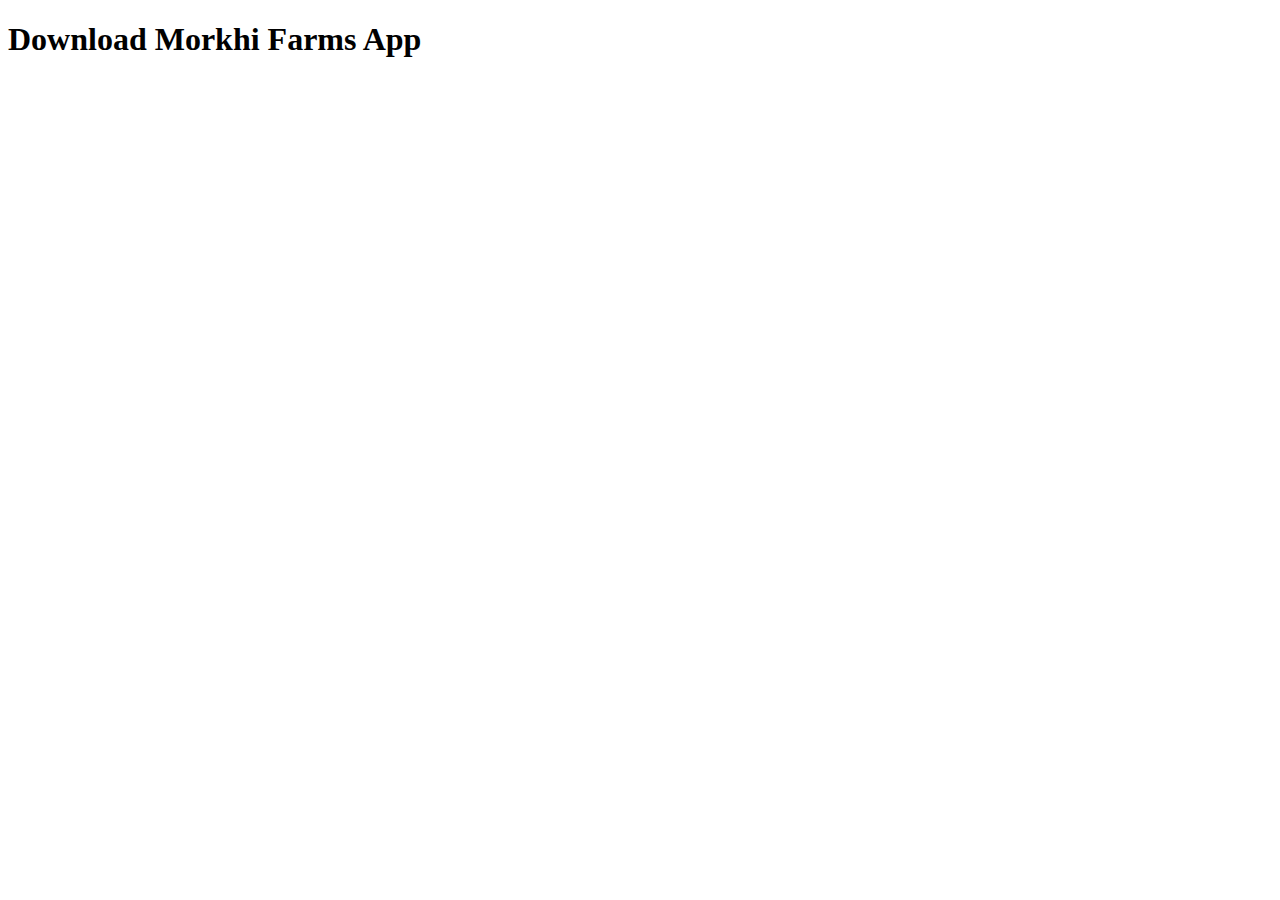
==== download.html @ dd87231b "Create download.html" ====
<!DOCTYPE html>
<html lang="en">
<head>
<meta charset="UTF-8">
<meta name="viewport" content="width=device-width, initial-scale=1.0">
<meta http-equiv="X-UA-Compatible" content="ie=edge">
<!--<link rel="stylesheet" href="style.css">-->
<title>Morkhi Farms Android App</title>
</head>
<body>
<header>
<h1>Download Morkhi Farms App</h1>
</header>
<!--<script src="app.js"></script>-->
</body>
</html>
---- style.css ----
*{
    box-sizing:border-box;
  }
  body,ul,li{
    padding:0;
    margin:0;
  }
  h4{
      margin-bottom: 50px;
      padding-bottom: 1px;
  }
  h3{
      margin-bottom: 90px;
      letter-spacing: 5px;
  }
  .content {
    grid-area: content;
  }
  ul li{
    list-style-type:none;
    margin-bottom:50px;
    font-size: 1rem;
  }
  a>button{
    padding:15px;
    width:14rem;
    border:2px #F8DD53 solid;
    border-radius:5px;
    background-color: #fff;
  }
  .header, .footer {
    grid-area: header;
    text-align:center;
  }
  
  .footer {
    grid-area: footer;
  }
  
  .wrapper {
          margin-top: 70px;
          font-family: 'Inria Sans', sans-serif;
          display: grid;
          grid-gap: 10px;
          grid-template-columns: 1fr 1fr 1fr;
          grid-template-areas:
          "header  header  header"
          "content content content"
          "footer  footer  footer";
          background-color: #fff;
          color: #fff;
      }
  
  
  .box {
    background-color: #fff;
    color: #000;
    border-radius: 0px;
    padding: 0px;
  }
  .farmProduce{
    text-align:center;
    width:100vw;
    /* border-bottom:3px #fa0 solid; */
    display:flex;
    flex-direction:column;
    position: relative;
    justify-content:center;
    align-items:center;
    margin-bottom:100px;
  }
  .header,
  .footer {
    background-color: rgb(255, 255, 255);
  }
  .header{
      height: 300px;
      display: flex;
      flex-direction: column;
      justify-content: center;
      align-items: center;
  }
  .brandColor{
      color: #E29414;
  }
  .brandSubText{
      font-size: 1.1rem;
  }
  .upperCase{
    text-transform: uppercase;
  }
  .largeText{
      font-size: 1.5rem;
  }
  .brandText{
      color:#523b27;
  }
  .instruction{
      font-size: 0.7rem;
  }
  .feedback{
      color: black;
      background-color: #FFD184;
      width: 9rem;
      padding: 7px;
      font-size: 80%;
  }
  .footerText{
      font-size: 0.7rem;
      color: rgb(111, 111, 111);
  }
  .callUs{
    border:2px #523b27 solid;
    border-radius: 5px;
  }
  .marginBottom{
    margin-bottom: 2rem;
  }
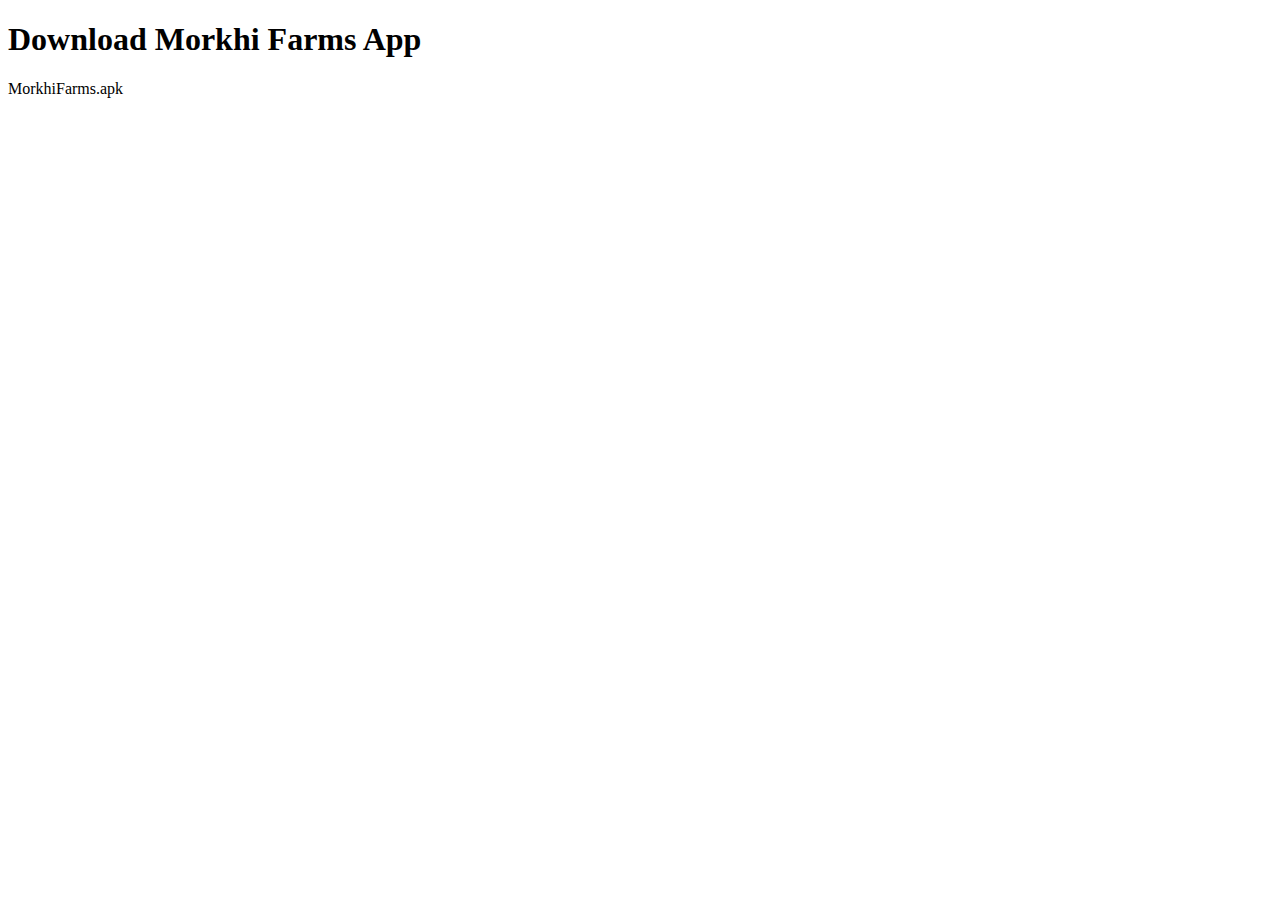
==== commit 72df8bae: "Update download.html" ====
--- a/download.html
+++ b/download.html
@@ -11,6 +11,7 @@
 <header>
 <h1>Download Morkhi Farms App</h1>
 </header>
+<p>MorkhiFarms.apk</p>
 <!--<script src="app.js"></script>-->
 </body>
 </html>
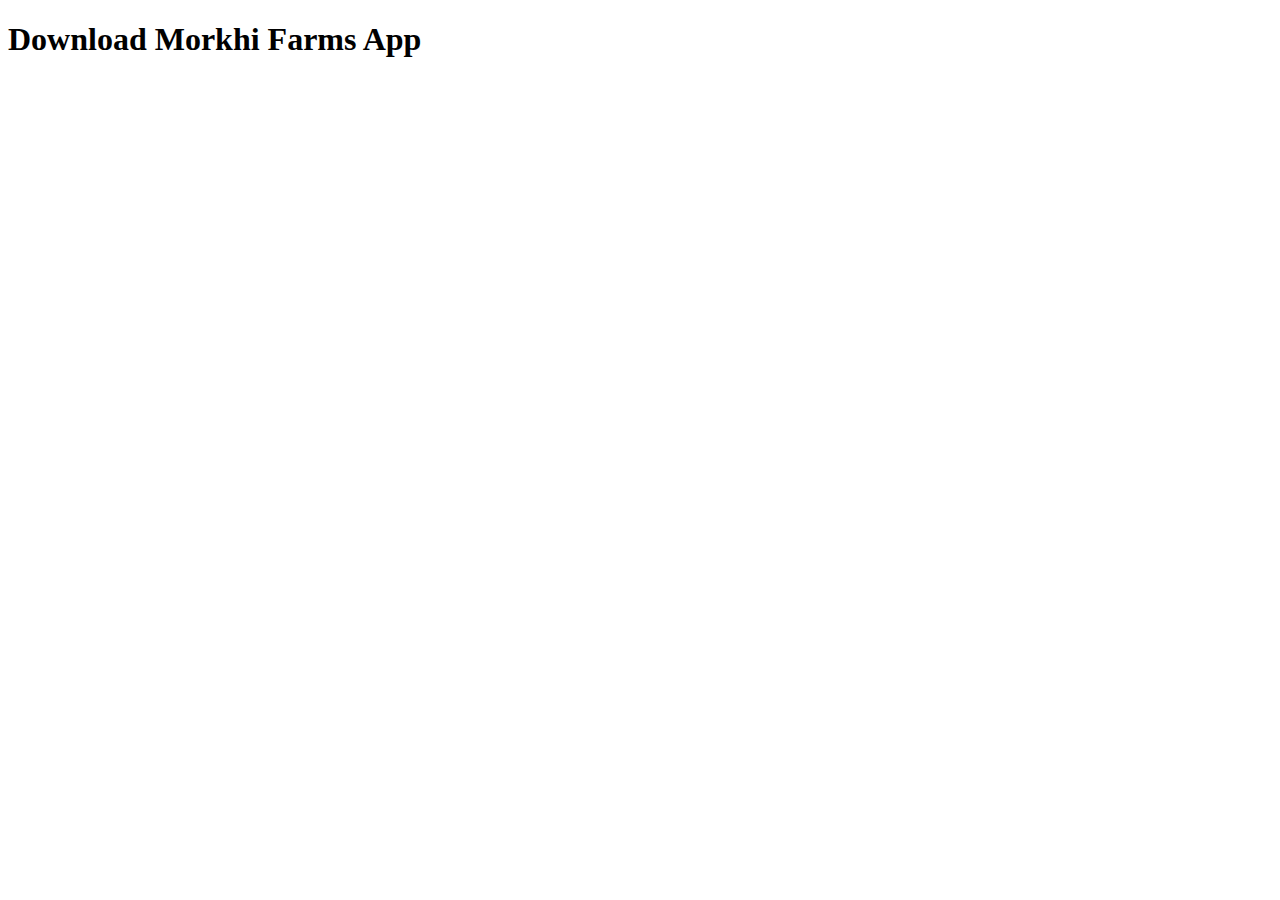
==== commit 7243ebb9: "xz" ====
--- a/download.html
+++ b/download.html
@@ -4,6 +4,14 @@
 <meta charset="UTF-8">
 <meta name="viewport" content="width=device-width, initial-scale=1.0">
 <meta http-equiv="X-UA-Compatible" content="ie=edge">
+<script async src="https://www.googletagmanager.com/gtag/js?id=G-LD2Z425RRQ"></script>
+<script>
+  window.dataLayer = window.dataLayer || [];
+  function gtag(){dataLayer.push(arguments);}
+  gtag('js', new Date());
+
+  gtag('config', 'G-LD2Z425RRQ');
+</script>
 <!--<link rel="stylesheet" href="style.css">-->
 <title>Morkhi Farms Android App</title>
 </head>
@@ -11,7 +19,6 @@
 <header>
 <h1>Download Morkhi Farms App</h1>
 </header>
-<p>MorkhiFarms.apk</p>
 <!--<script src="app.js"></script>-->
 </body>
-</html>
+</html>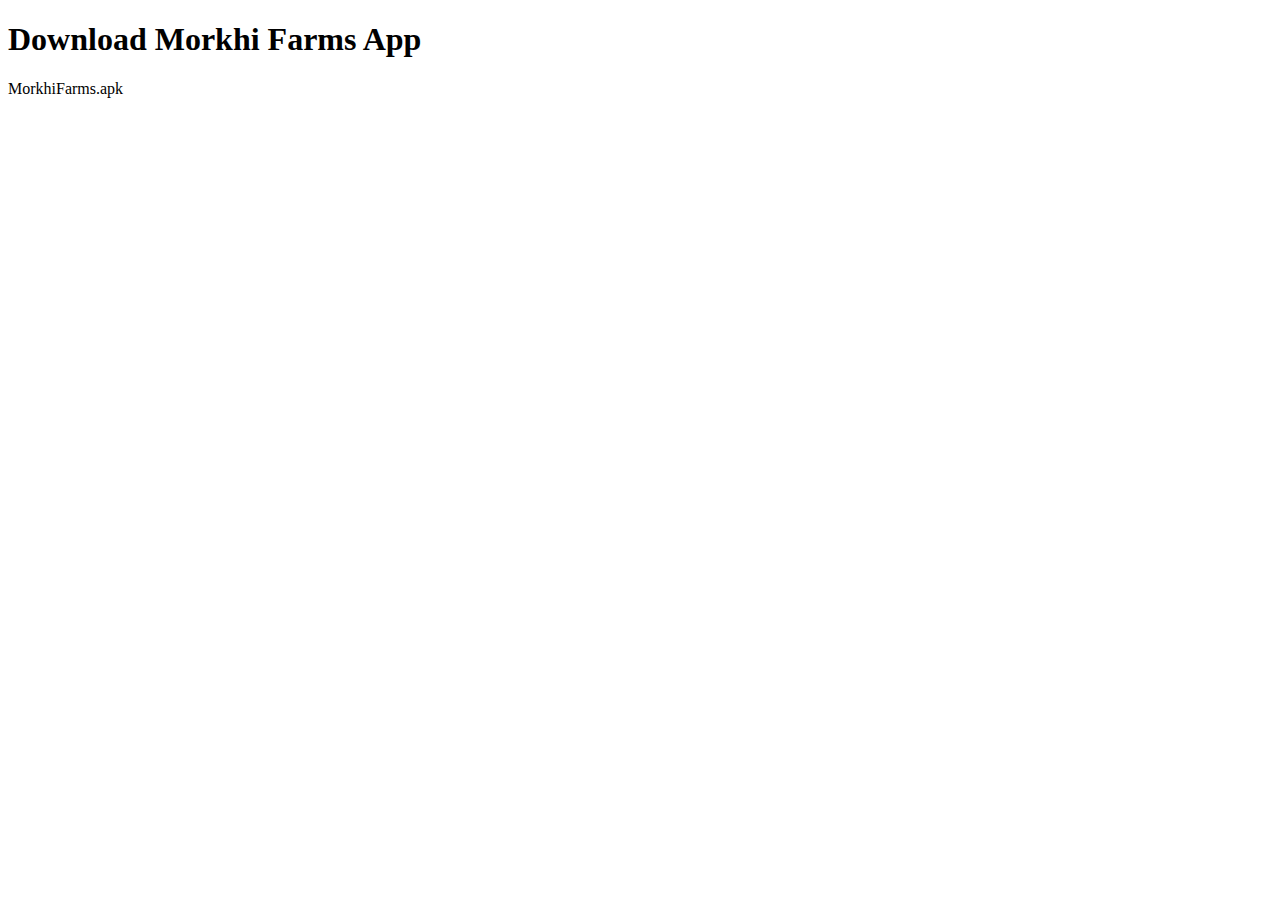
==== commit 824afcfb: "Merge branch 'master' of https://github.com/anandvip/morkhiFarms" ====
--- a/download.html
+++ b/download.html
@@ -12,13 +12,25 @@
 
   gtag('config', 'G-LD2Z425RRQ');
 </script>
+<!-- Google Tag Manager -->
+<script>(function(w,d,s,l,i){w[l]=w[l]||[];w[l].push({'gtm.start':
+    new Date().getTime(),event:'gtm.js'});var f=d.getElementsByTagName(s)[0],
+    j=d.createElement(s),dl=l!='dataLayer'?'&l='+l:'';j.async=true;j.src=
+    'https://www.googletagmanager.com/gtm.js?id='+i+dl;f.parentNode.insertBefore(j,f);
+    })(window,document,'script','dataLayer','GTM-N22XR3P');</script>
+    <!-- End Google Tag Manager -->
 <!--<link rel="stylesheet" href="style.css">-->
 <title>Morkhi Farms Android App</title>
 </head>
 <body>
+      <!-- Google Tag Manager (noscript) -->
+<noscript><iframe src="https://www.googletagmanager.com/ns.html?id=GTM-N22XR3P"
+    height="0" width="0" style="display:none;visibility:hidden"></iframe></noscript>
+    <!-- End Google Tag Manager (noscript) -->
 <header>
 <h1>Download Morkhi Farms App</h1>
 </header>
+<p>MorkhiFarms.apk</p>
 <!--<script src="app.js"></script>-->
 </body>
-</html>+</html>
